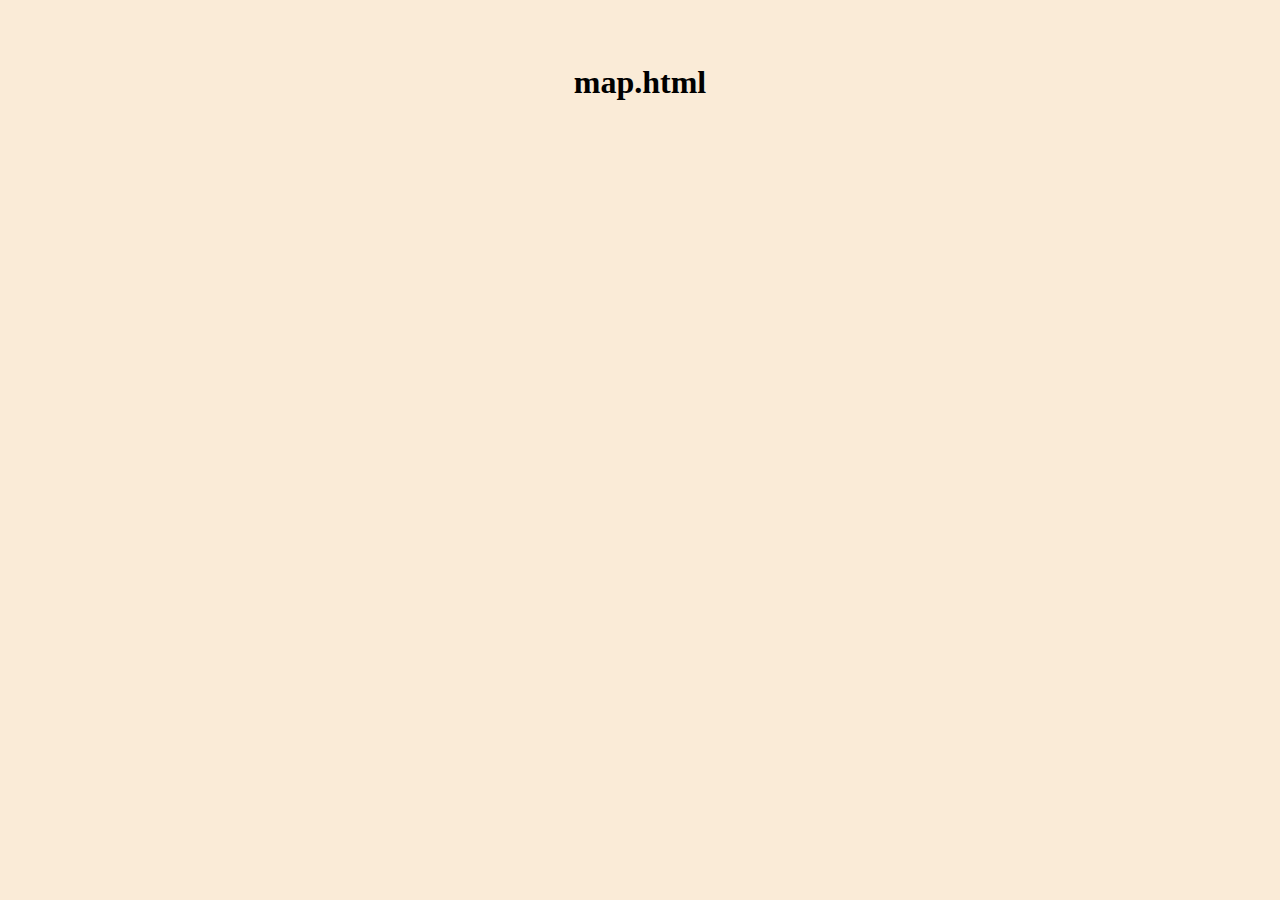
==== map.html @ 069c0853 "Add files via upload" ====
<!DOCTYPE html>
<html lang="en">

<head>
    <meta charset="UTF-8">
    <meta http-equiv="X-UA-Compatible" content="IE=edge">
    <meta name="viewport" content="width=device-width, initial-scale=1.0">
    <title>map.html</title>
    <link rel="stylesheet" href="./css/style.css">
</head>

<body>
    <h1>map.html</h1>



    <script src="./js/utilService.js">
    </script>
    <script src="./js/storageService.js">
    </script>
    <script src="./js/userPrefService.js">
    </script>
    <script src="./js/placeService.js">
    </script>
    <script src="./js/controler.js">
    </script>
</body>

</html>
---- css/style.css ----
* {
    margin: 0;
    padding: 0;
}

body {
    background-color: antiquewhite;
    /* font-family: fantasy; */
}

h1 {
    margin-top: 5%;
    text-align: center;
}

form {
    width: fit-content;
    margin: 0 auto;
    padding: 4%;
    /* margin-top: 10%; */
    background-color: rgba(155, 154, 153, 0.452);
}

form>input {
    padding: 5px;
    margin: 10px;
    border-radius: 10px;
}

form>button {
    margin: 0 auto;
    padding: 5px;
    background-color: rgb(51, 50, 50);
    border: none;
    border-radius: 30px;
    margin-top: 10px;
    color: white;
}

.container-welcom {
    height: 250px;
    width: 350px;
    position: fixed;
    top: 50%;
    left: 50%;
    transform: translate(-50%, -50%);
    background-color: aquamarine;
    border-radius: 15px;
    padding: 25% auto;
}
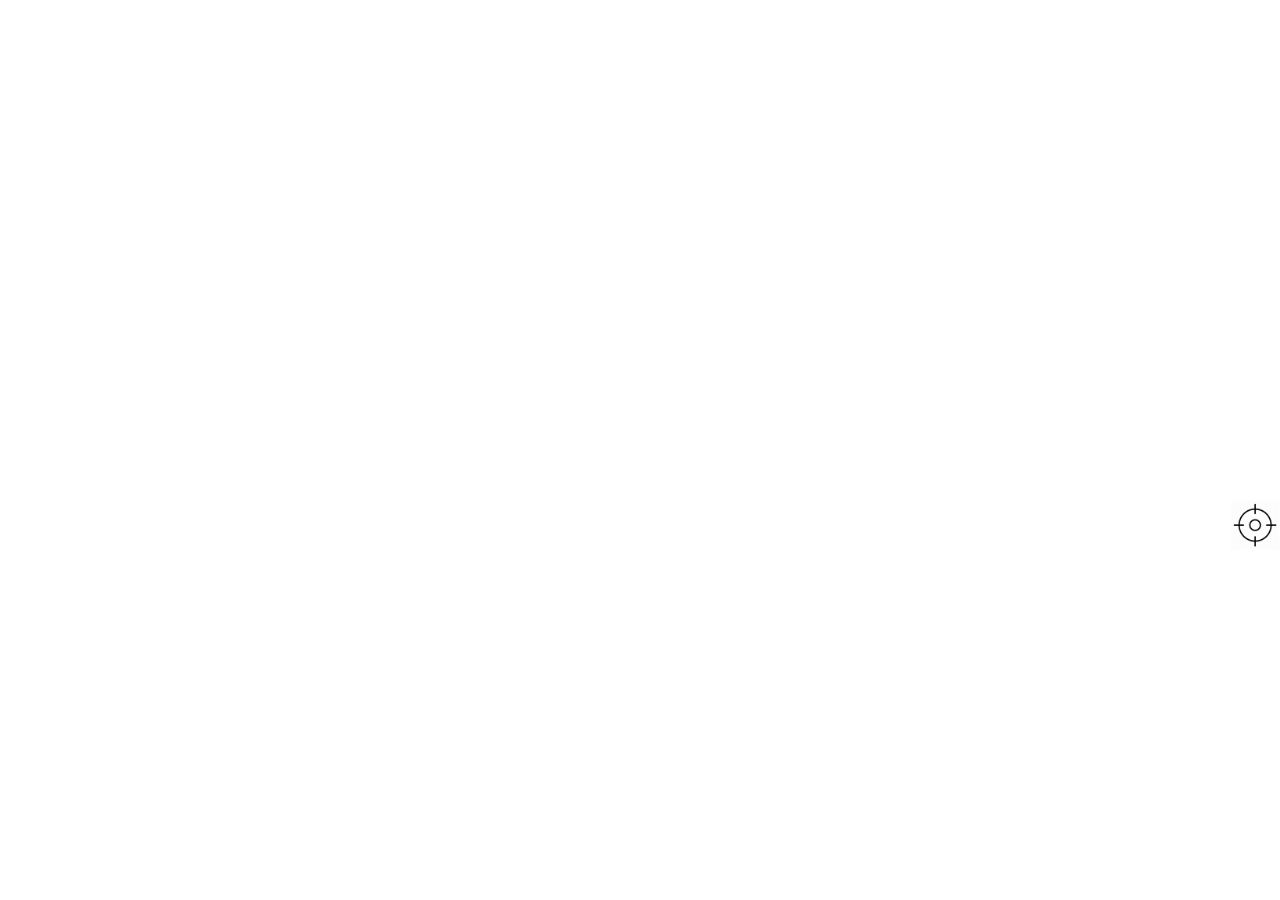
==== commit a488416b: "Add files via upload" ====
--- a/map.html
+++ b/map.html
@@ -1,29 +1,27 @@
 <!DOCTYPE html>
-<html lang="en">
+
+<html>
 
 <head>
-    <meta charset="UTF-8">
-    <meta http-equiv="X-UA-Compatible" content="IE=edge">
-    <meta name="viewport" content="width=device-width, initial-scale=1.0">
-    <title>map.html</title>
-    <link rel="stylesheet" href="./css/style.css">
+    <title>Simple Map</title>
+    <script src="https://polyfill.io/v3/polyfill.min.js?features=default"></script>
+    <link rel="stylesheet" type="text/css" href="./css/map.css" />
+
 </head>
 
-<body>
-    <h1>map.html</h1>
+<body onload="initMap()">
+    <div id="map">
+    </div>
+    <div class="my-location " onclick="onMyLocation() ">
+        <img src="./img/btn-loc.jpg " alt="btn ">
+    </div>
 
+    <script src="./js/storageService.js ">
+    </script>
 
-
-    <script src="./js/utilService.js">
+    <script src="./js/placeService.js ">
     </script>
-    <script src="./js/storageService.js">
-    </script>
-    <script src="./js/userPrefService.js">
-    </script>
-    <script src="./js/placeService.js">
-    </script>
-    <script src="./js/controler.js">
-    </script>
+    <script async defer src="https://maps.googleapis.com/maps/api/js?key=AIzaSyBs7t_yPGVD1cd2HsAoLMiOZjC_l9vbPlA&callback=initMap "></script>
 </body>
 
 </html>--- a/css/map.css
+++ b/css/map.css
@@ -0,0 +1,23 @@
+html,
+body {
+    height: 100%;
+    margin: 0;
+    padding: 0;
+}
+
+#map {
+    height: 500px;
+    width: 600px;
+    left: 50%;
+    top: 50%;
+    transform: translate(-50%, -50%);
+}
+
+.my-location img {
+    width: 50px;
+}
+
+.my-location {
+    position: fixed;
+    right: 0;
+}